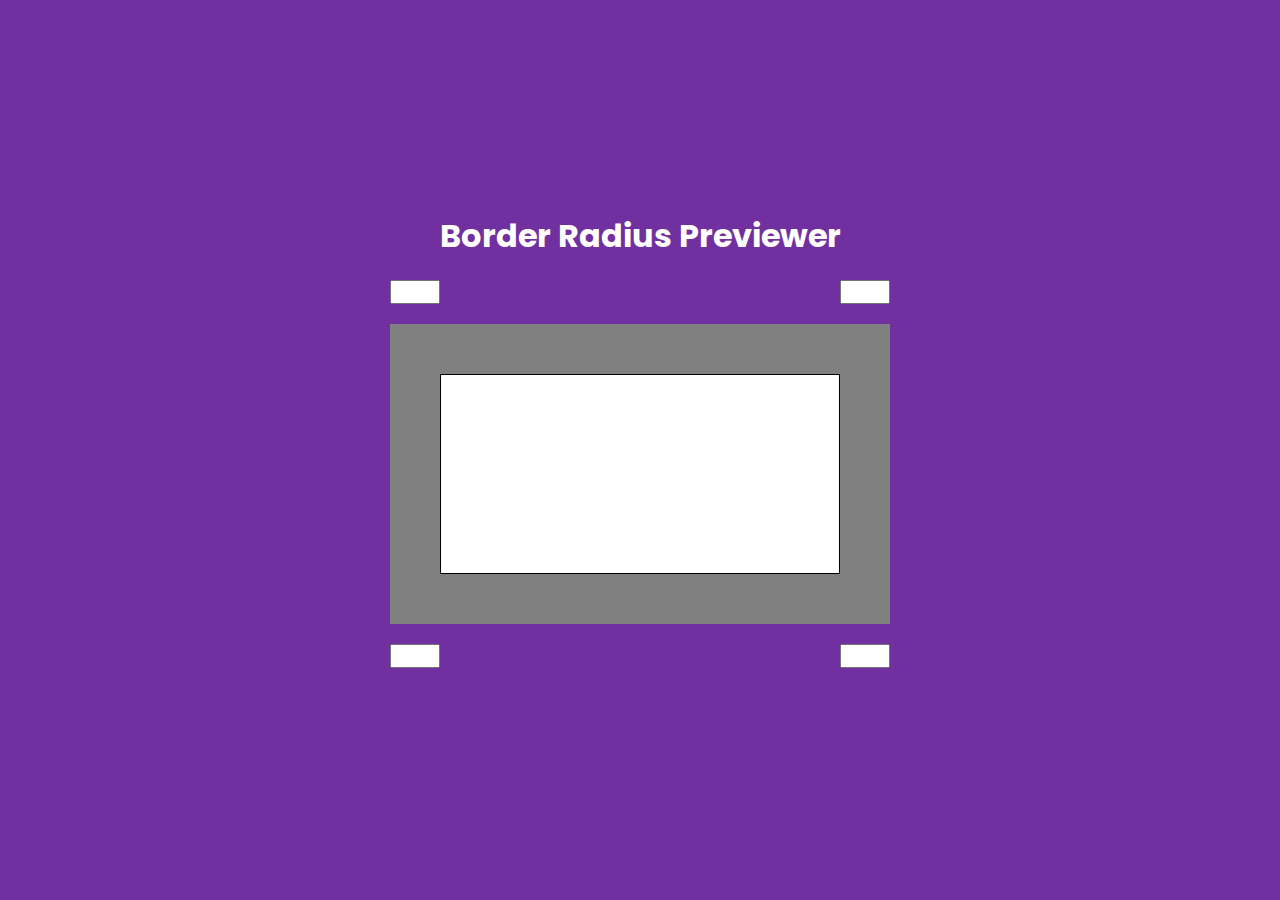
==== Border-Radius-Previewer/index.html @ 51cc86fd "Creating the basics, and change border function" ====
<!DOCTYPE html>
<html lang="en">
<head>
    <meta charset="UTF-8">
    <meta http-equiv="X-UA-Compatible" content="IE=edge">
    <meta name="viewport" content="width=device-width, initial-scale=1.0">
    <title>Border-Radius-Previewer</title>
    <link rel="stylesheet" href="styles/style.css">
</head>
<body>
    <header>
        <h1>Border Radius Previewer</h1>
    </header>
    <main>
        <div class="inputs">
            <input type="number" class="top-left" min="0" max="150">
            <input type="number" class="top-right" min="0" max="150">
        </div>
        
        <div class="border">
            <div class="output"></div>
        </div>

        <div class="inputs">
            <input type="number" class="bottom-right" min="0" max="150">
            <input type="number" class="bottom-left" min="0" max="150">
        </div>
    </main>
    <script src="scripts/script.js"></script>
</body>
</html>
---- Border-Radius-Previewer/styles/style.css ----
@import url('https://fonts.googleapis.com/css2?family=Poppins:wght@100;400;500;700&display=swap');

* {
    margin: 0;
    padding: 0;
    box-sizing: border-box;
    font-family: 'Poppins', sans-serif;
}

body {
    height: 100vh;
    background: #71309F;
    display: flex;
    flex-direction: column;
    align-items: center;
    justify-content: center;
}

header {
    color: white;
}

input {
    width: 50px;
}

div.border {
    padding: 50px;
    background: grey;
}

div.output {
    width: 400px;
    height: 200px;
    background: white;
    border: 1px solid black;
    padding: 10px;
}

div.inputs {
    display: flex;
    justify-content: space-between;
    margin: 20px 0;
}
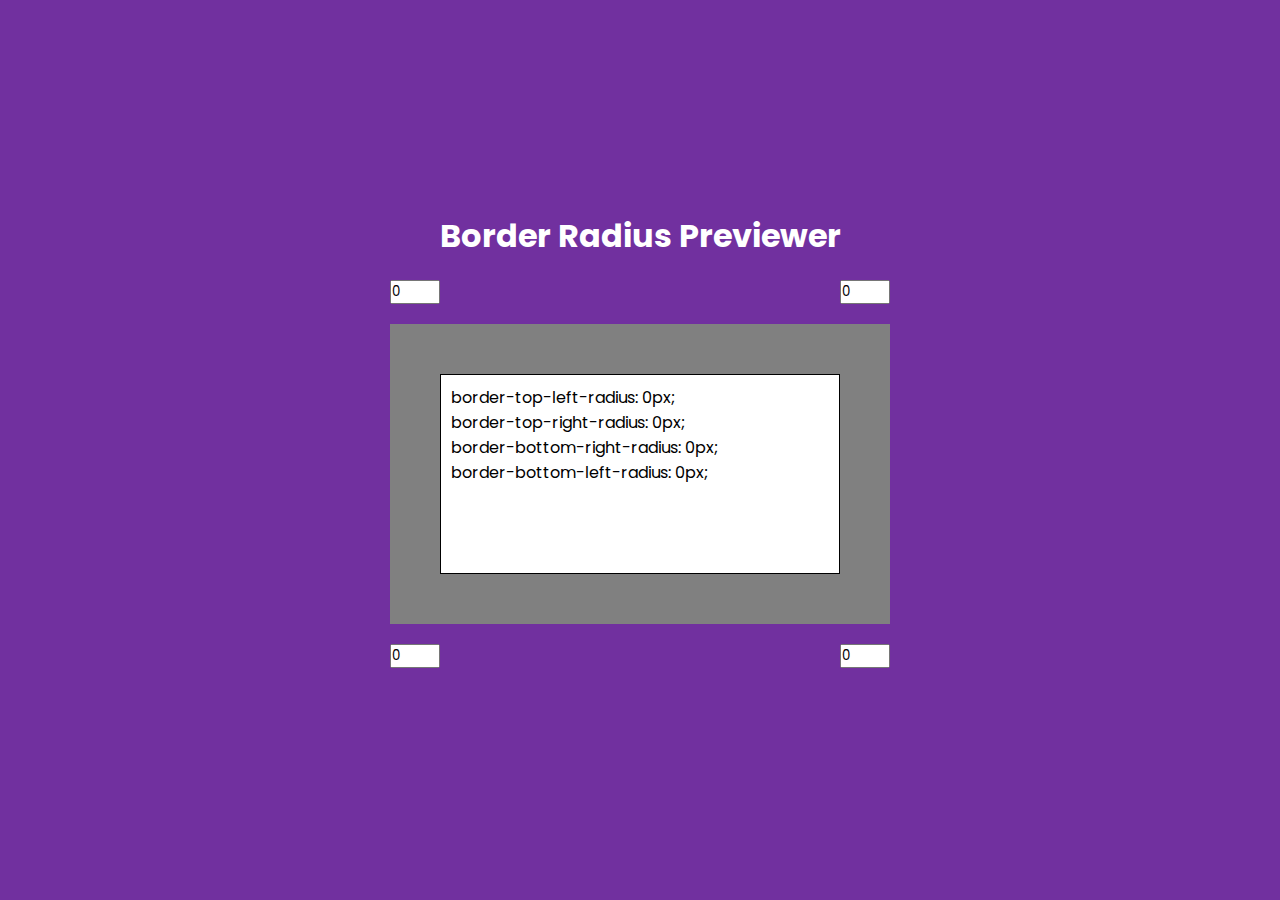
==== commit 56584864: "Finished" ====
--- a/Border-Radius-Previewer/index.html
+++ b/Border-Radius-Previewer/index.html
@@ -13,17 +13,22 @@
     </header>
     <main>
         <div class="inputs">
-            <input type="number" class="top-left" min="0" max="150">
-            <input type="number" class="top-right" min="0" max="150">
+            <input type="number" class="top-left" value="0" min="0" max="150">
+            <input type="number" class="top-right" value="0" min="0" max="150">
         </div>
         
         <div class="border">
-            <div class="output"></div>
+            <div class="output">
+                <p class="leftTop">border-top-left-radius: 0px;</p>
+                <p class="topRight">border-top-right-radius: 0px;</p>
+                <p class="bottomRight">border-bottom-right-radius: 0px;</p>
+                <p class="bottomLeft">border-bottom-left-radius: 0px;</p>
+            </div>
         </div>
 
         <div class="inputs">
-            <input type="number" class="bottom-right" min="0" max="150">
-            <input type="number" class="bottom-left" min="0" max="150">
+            <input type="number" class="bottom-left" value="0" min="0" max="150">
+            <input type="number" class="bottom-right" value="0" min="0" max="150">
         </div>
     </main>
     <script src="scripts/script.js"></script>
